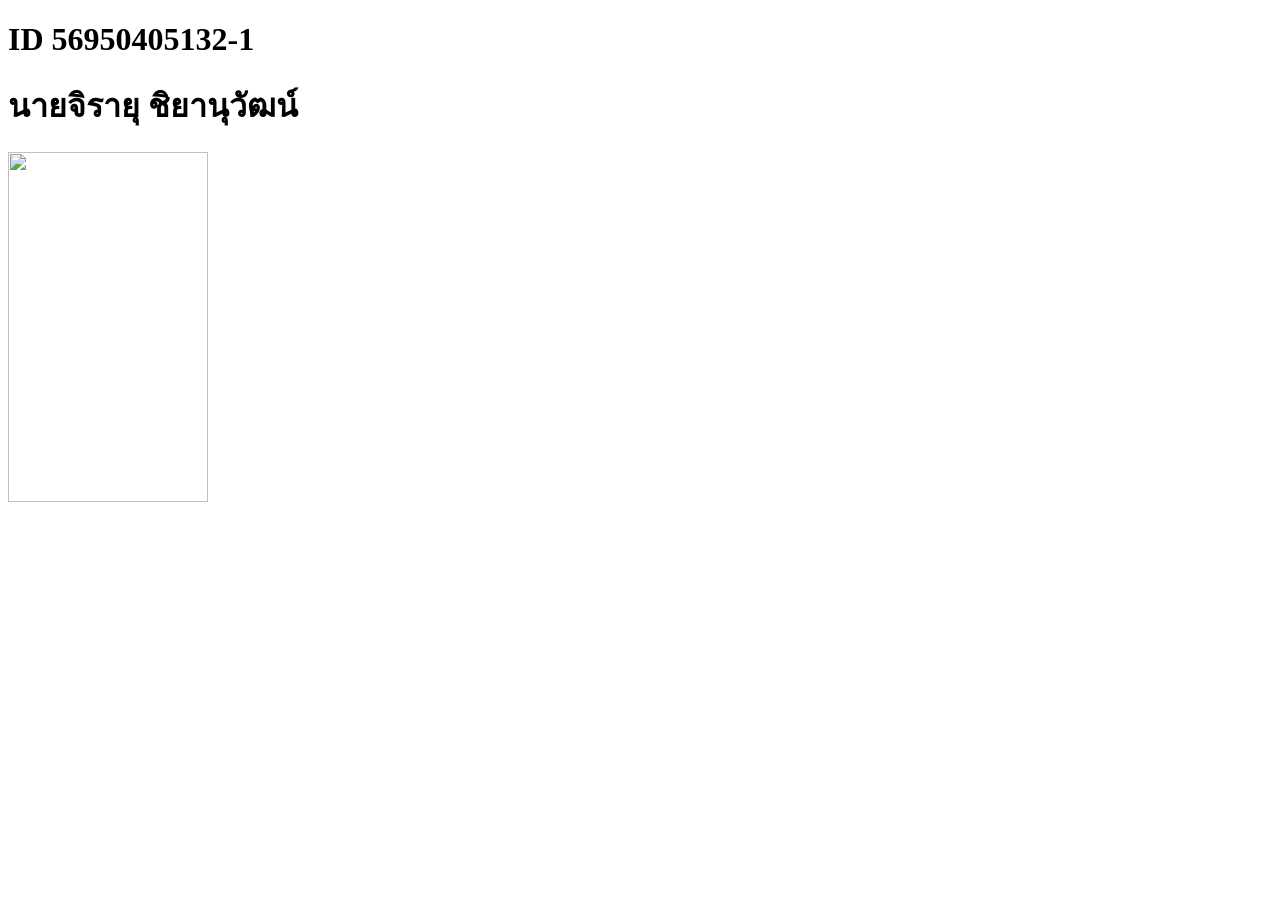
==== First Web Page/index.html @ 74c47e7b "Add files via upload" ====
<!DOCTYPE html>
<html lang="en">

<head>
    <meta charset="UTF-8">
    <meta name="viewport" content="width=device-width, initial-scale=1.0">
    <title>First Web Page</title>
</head>

<body>

    <h1>ID 56950405132-1</h1>

    <h1>
        นายจิรายุ ชิยานุวัฒน์
    </h1>

    <img src="Jirayu.PNG" width="200" height="350">

</body>

</html>
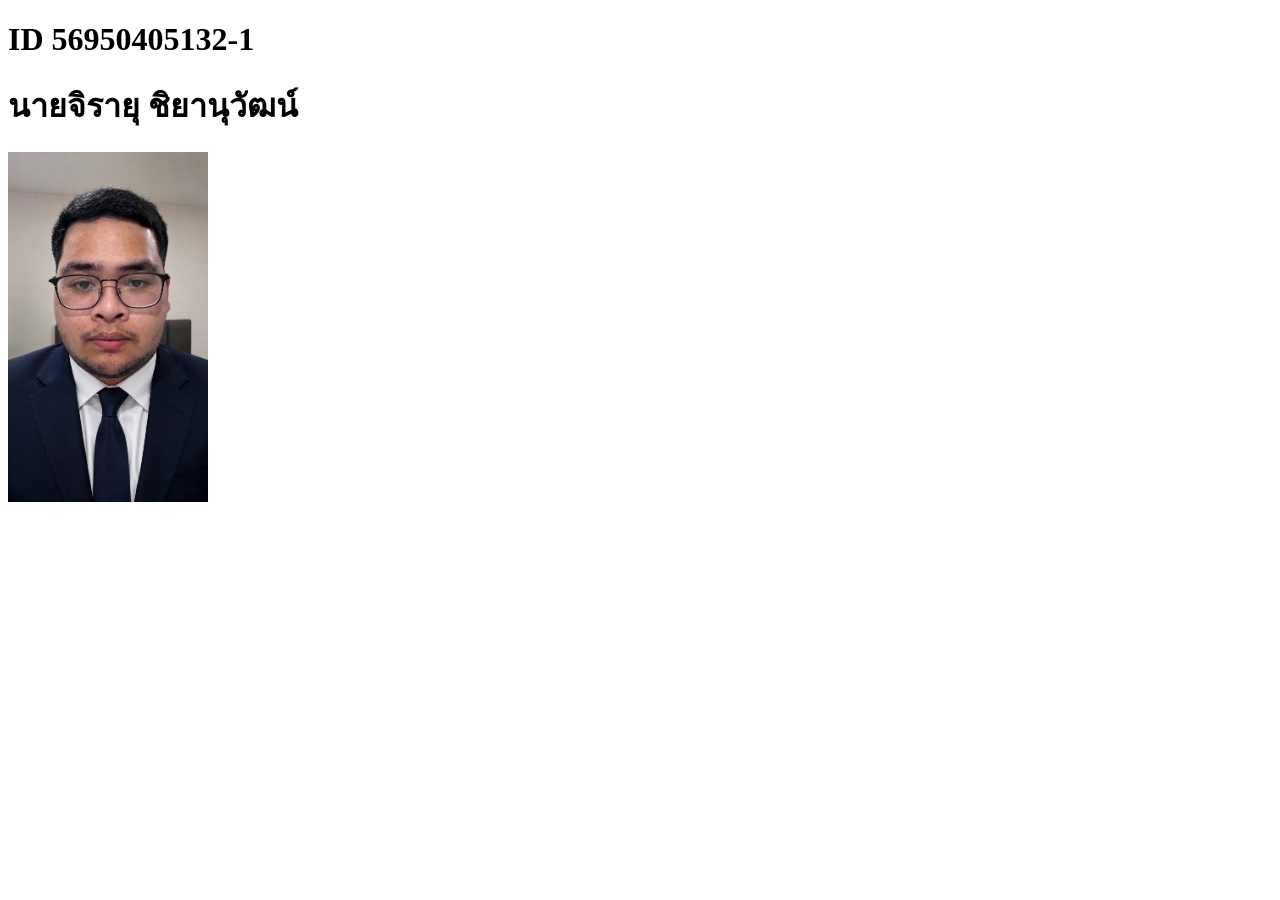
==== commit bd7c2392: "Update index.html" ====
--- a/First Web Page/index.html
+++ b/First Web Page/index.html
@@ -15,8 +15,8 @@
         นายจิรายุ ชิยานุวัฒน์
     </h1>
 
-    <img src="Jirayu.PNG" width="200" height="350">
+    <img src="Jirayu.png" width="200" height="350">
 
 </body>
 
-</html>+</html>
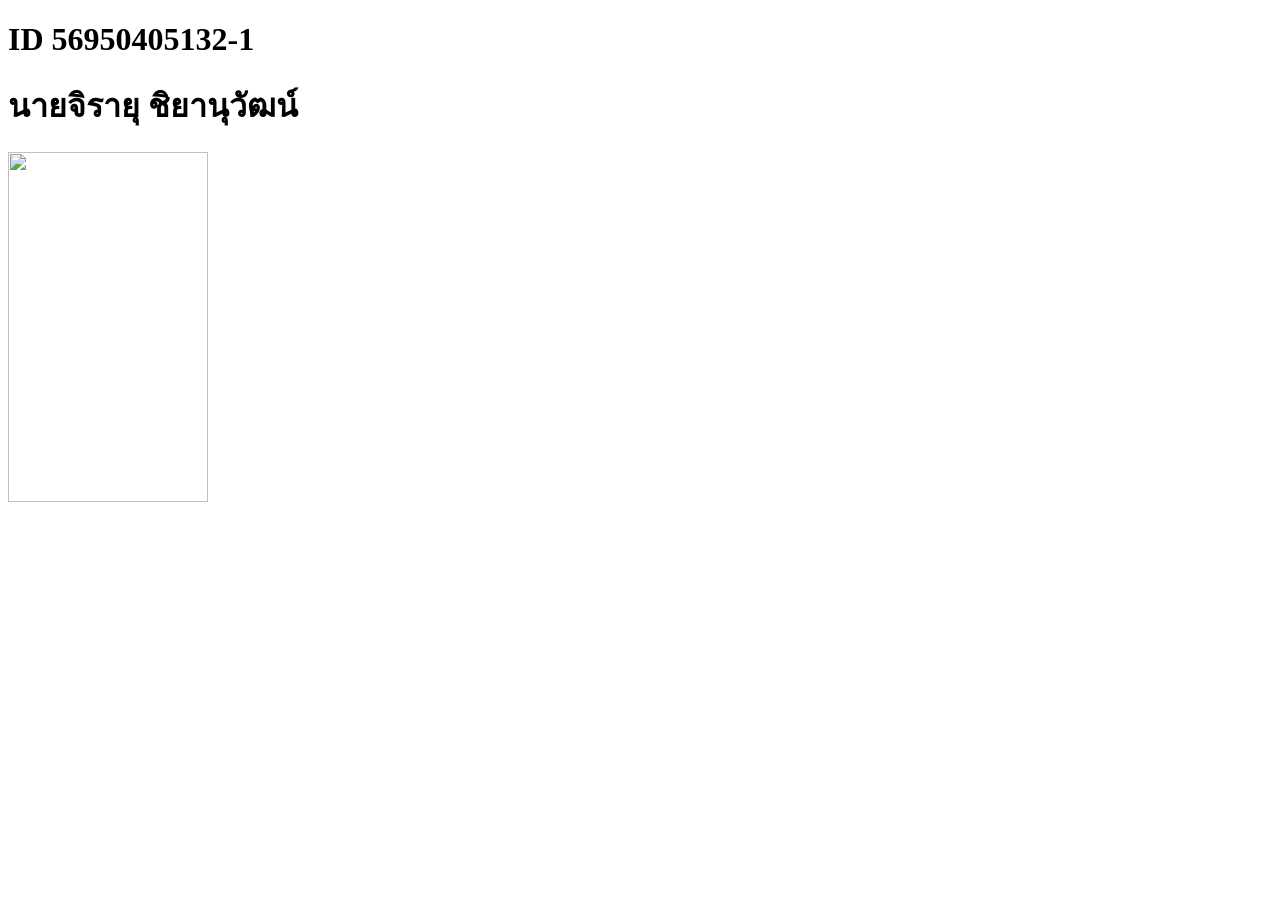
==== commit e4db89c1: "Add files via upload" ====
--- a/First Web Page/index.html
+++ b/First Web Page/index.html
@@ -15,8 +15,8 @@
         นายจิรายุ ชิยานุวัฒน์
     </h1>
 
-    <img src="Jirayu.png" width="200" height="350">
+    <img src="Jirayu.PNG" width="200" height="350">
 
 </body>
 
-</html>
+</html>
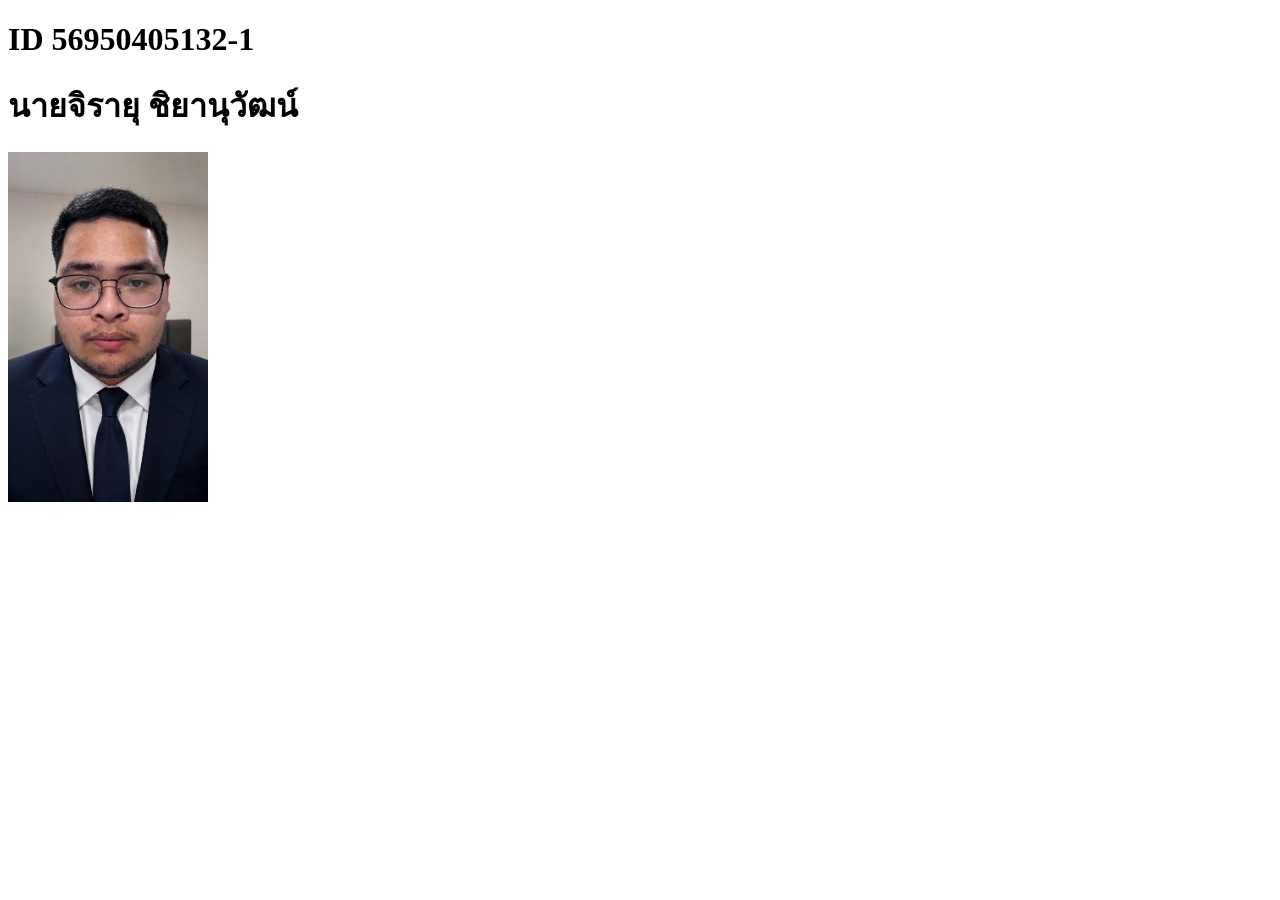
==== commit 6933b182: "Update index.html" ====
--- a/First Web Page/index.html
+++ b/First Web Page/index.html
@@ -15,8 +15,8 @@
         นายจิรายุ ชิยานุวัฒน์
     </h1>
 
-    <img src="Jirayu.PNG" width="200" height="350">
+    <img src="Jirayu.png" width="200" height="350">
 
 </body>
 
-</html>+</html>
